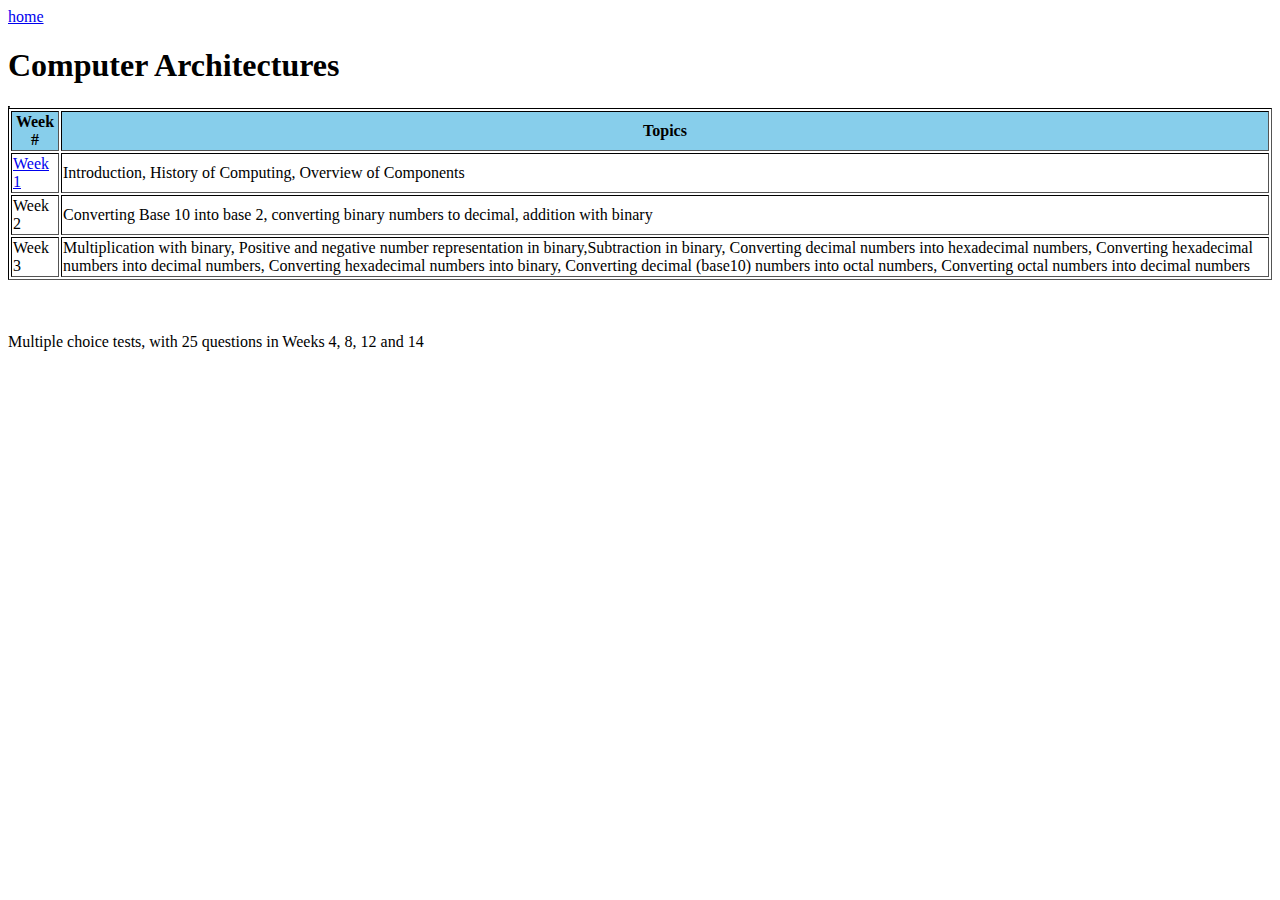
==== CA.html @ e4350cee "update" ====
<!DOCTYPE html>

<html lang="en" xmlns="http://www.w3.org/1999/xhtml">
<head>
    <meta charset="utf-8" />
    <link href="style.css" rel="stylesheet" type="text/css" />
    <title>other</title>
</head>
<body>
    <a href = "index.html">home</a>
    <h1>Computer Architectures</h1>
   

    <table>
        <table>
            <tr>
              <th>Week #</th>
              <th>Topics</th>
            </tr>
            <tr>
              <td><a href = "https://www.bbc.co.uk/" > Week 1</a></td>
              <td> Introduction, History of Computing, Overview of Components </td>
            </tr>
            <td>Week 2</td>
            <td>Converting Base 10 into base 2, converting binary numbers to decimal, addition with binary</td>
            <tr>
                <td>Week 3</td>
                <td>Multiplication with binary, Positive and negative number representation in binary,Subtraction in binary,
                  Converting decimal numbers into hexadecimal numbers,
                  Converting hexadecimal numbers into decimal numbers,
                  Converting hexadecimal numbers into binary,
                  Converting decimal (base10) numbers into octal numbers,
                  Converting octal numbers into decimal numbers</td>
            </tr>
    </table>
    <br>
    <br>
    <div class = "p1">
    <p>Multiple choice tests, with 25 questions in Weeks 4, 8, 12 and 14</p>
  </div>
    

</body>
</html>
---- style.css ----
ul {
  list-style-type: none;
  margin: 0;
  padding: 0;
  overflow: hidden;
  background-color:skyblue
}

li {
  float: left;
}

li a {
  display: block;
  color: white;
  text-align: center;
  padding: 14px 16px;
  text-decoration: none;
}




table, th, td {
    border: 1px solid black;
    border-style: inset;
  }

  @keyframes test {
    from {background-color:skyblue;}
    to {background-color: blueviolet;}
    
  }
  th {
    
    background-color:skyblue;
    animation-name: test;
    animation-duration: 6s;
  }
td:hover
{
background-color: lightgreen;
}


.p1 {
  /* the height */
  --h: 1.2em;

  line-height: var(--h);
  color: #0000;
  text-shadow: 
    0 var(--_i, var(--h)) #fff,
    0 0 rgb(0 0 0 / calc(var(--_i, 1) * 100%) );
  background: 
    linear-gradient(#1095c1 0 0) 
    bottom/100% calc(100% - var(--_i, 1) * 100%) no-repeat;
  overflow: hidden;
  transition: 0.3s;
}
.p1:hover {
  --_i: 0;
}
nav:hover li a  {
font-family: 'Franklin Gothic Medium', 'Arial Narrow', Arial, sans-serif;
}
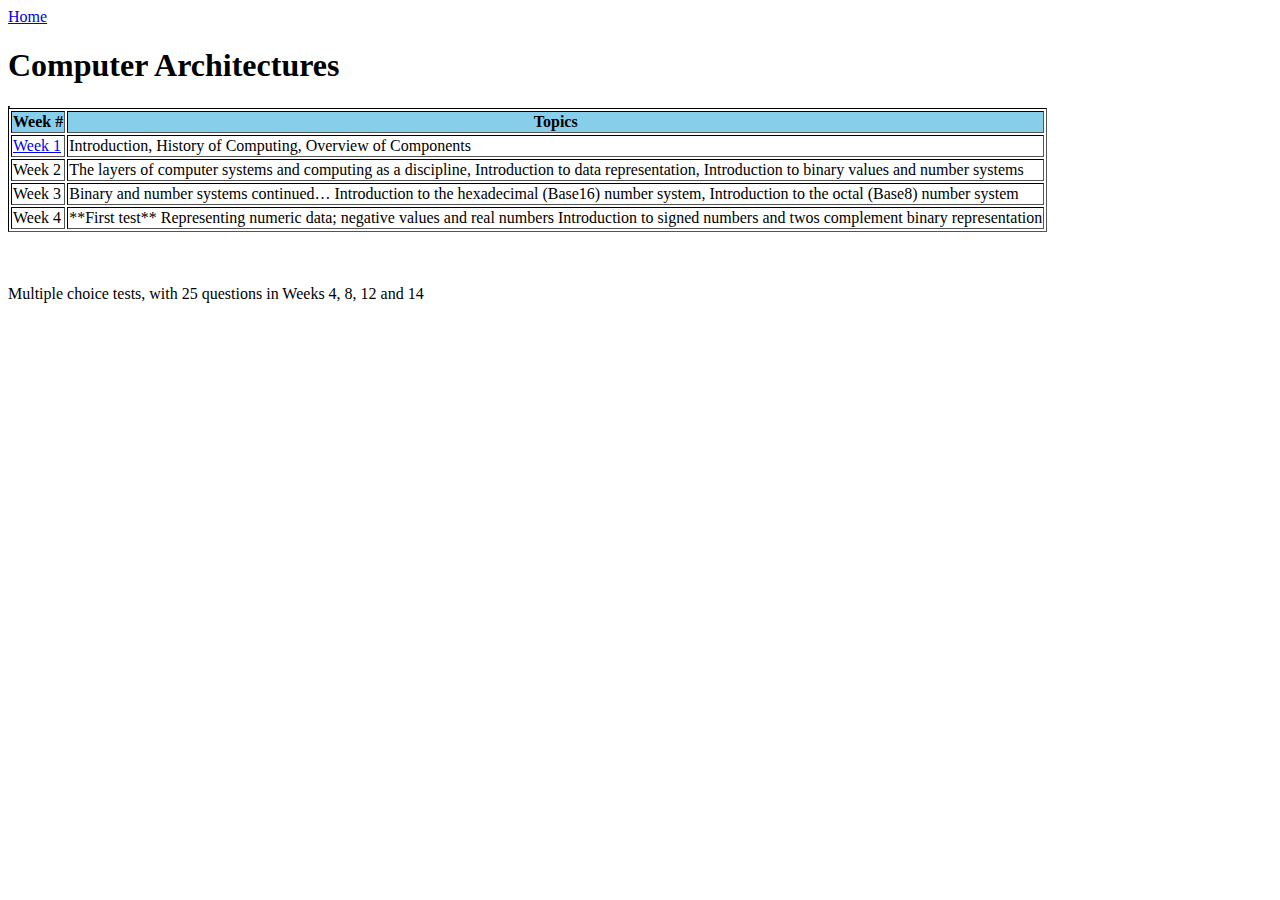
==== commit c5035f70: "small updates" ====
--- a/CA.html
+++ b/CA.html
@@ -4,10 +4,10 @@
 <head>
     <meta charset="utf-8" />
     <link href="style.css" rel="stylesheet" type="text/css" />
-    <title>other</title>
+    <title>Computer Architectures</title>
 </head>
 <body>
-    <a href = "index.html">home</a>
+    <a href = "index.html">Home</a>
     <h1>Computer Architectures</h1>
    
 
@@ -22,16 +22,21 @@
               <td> Introduction, History of Computing, Overview of Components </td>
             </tr>
             <td>Week 2</td>
-            <td>Converting Base 10 into base 2, converting binary numbers to decimal, addition with binary</td>
+            <td>The layers of computer systems and computing as a discipline,
+              Introduction to data representation,
+              Introduction to binary values and number systems
+              </td>
             <tr>
                 <td>Week 3</td>
-                <td>Multiplication with binary, Positive and negative number representation in binary,Subtraction in binary,
-                  Converting decimal numbers into hexadecimal numbers,
-                  Converting hexadecimal numbers into decimal numbers,
-                  Converting hexadecimal numbers into binary,
-                  Converting decimal (base10) numbers into octal numbers,
-                  Converting octal numbers into decimal numbers</td>
+                <td>Binary and number systems continued…
+                  Introduction to the hexadecimal (Base16) number system,
+                  Introduction to the octal (Base8) number system
+                  </td>
             </tr>
+            <td>Week 4</td>
+            <td>**First test** Representing numeric data; negative values and real numbers
+              Introduction to signed numbers and twos complement binary representation
+              </td>
     </table>
     <br>
     <br>
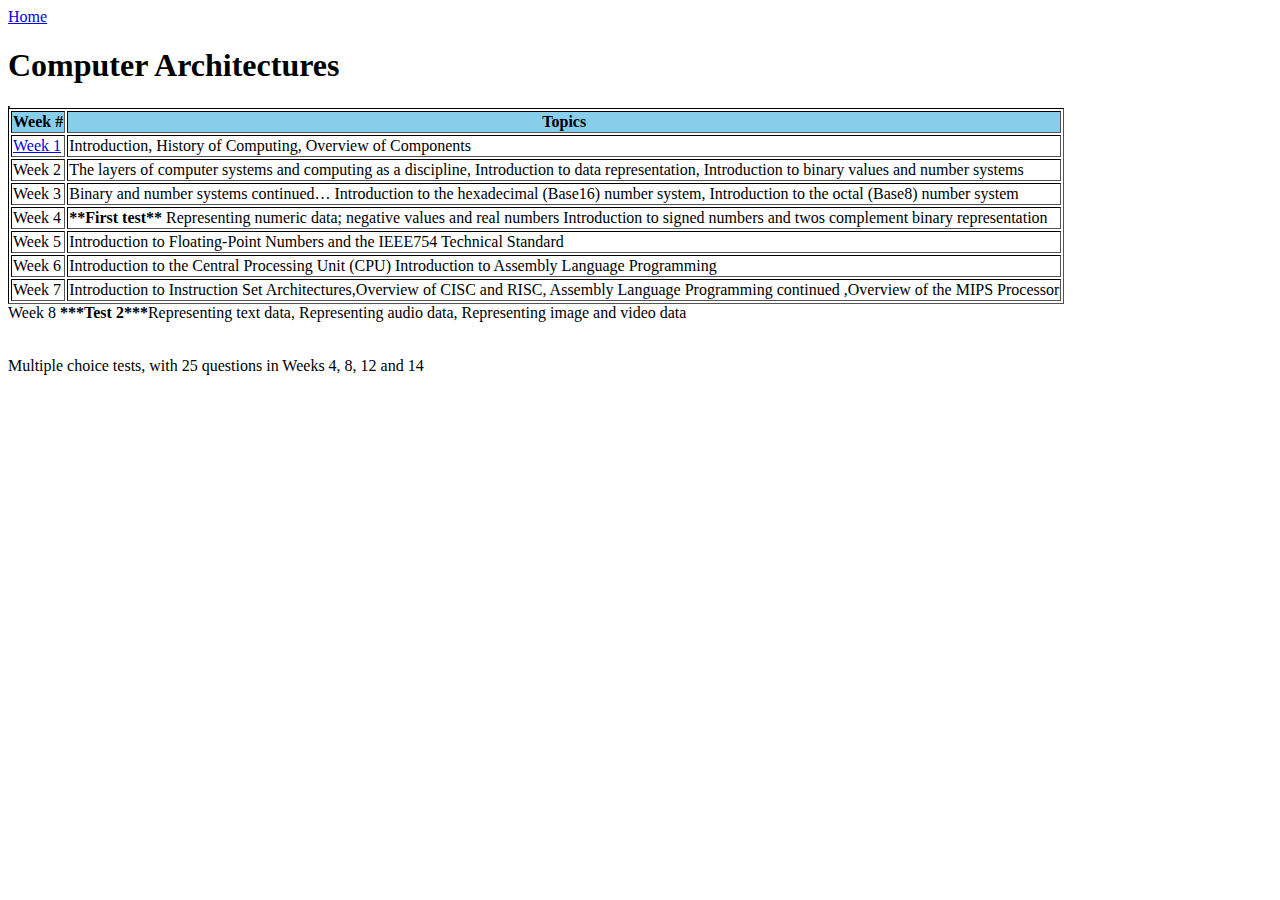
==== commit ba288a71: "modified:   CA.html" ====
--- a/CA.html
+++ b/CA.html
@@ -34,10 +34,32 @@
                   </td>
             </tr>
             <td>Week 4</td>
-            <td>**First test** Representing numeric data; negative values and real numbers
+            <td><b>**First test**</b> Representing numeric data; negative values and real numbers
               Introduction to signed numbers and twos complement binary representation
               </td>
-    </table>
+            <tr>
+                <td>Week 5</td>
+                <td>Introduction to Floating-Point Numbers and the IEEE754 Technical Standard
+                  </td>
+                </tr>
+            <tr>
+                    <td>Week 6</td>
+                    <td>Introduction to the Central Processing Unit (CPU) Introduction to Assembly Language Programming
+                    </tr>
+<tr>
+                      </td>
+                      <td>Week 7</td>
+                      <td>Introduction to Instruction Set Architectures,Overview of CISC and RISC, Assembly Language Programming continued
+                        ,Overview of the MIPS Processor
+                        </td>
+                        </tr>
+                        </table>
+                        <tr>
+                          <td>Week 8
+                          </td>
+                          <td><b>***Test 2***</b>Representing text data, Representing audio data, Representing image and video data
+                            </td>
+                        </tr>
     <br>
     <br>
     <div class = "p1">
--- a/style.css
+++ b/style.css
@@ -64,3 +64,17 @@
 nav:hover li a  {
 font-family: 'Franklin Gothic Medium', 'Arial Narrow', Arial, sans-serif;
 }
+
+.ul1
+{
+list-style: none;
+}
+button
+{
+  background-color: skyblue;
+}
+button:hover
+{
+  background-color:lightgreen;
+  border-color: red;
+}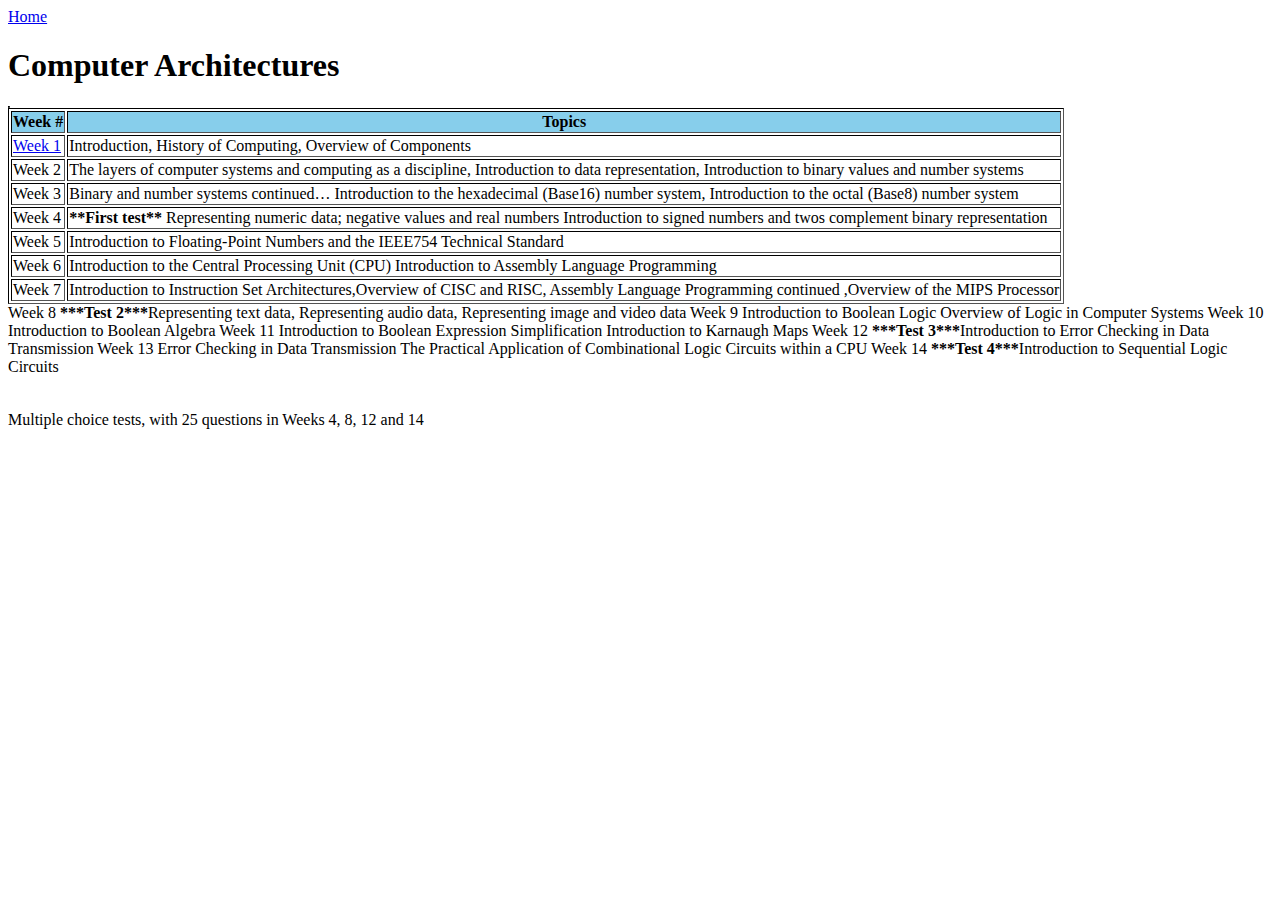
==== commit 03bcfdf8: "modified:   CA.html" ====
--- a/CA.html
+++ b/CA.html
@@ -18,7 +18,7 @@
               <th>Topics</th>
             </tr>
             <tr>
-              <td><a href = "https://www.bbc.co.uk/" > Week 1</a></td>
+              <td><a href = "https://1drv.ms/p/s!ArbZ1WQTGihC22HvhwS5023WsGXk?e=dugJhB" > Week 1</a></td>
               <td> Introduction, History of Computing, Overview of Components </td>
             </tr>
             <td>Week 2</td>
@@ -55,11 +55,49 @@
                         </tr>
                         </table>
                         <tr>
-                          <td>Week 8
-                          </td>
+                          <td>Week 8 </td>
                           <td><b>***Test 2***</b>Representing text data, Representing audio data, Representing image and video data
                             </td>
                         </tr>
+                        <tr>
+                          <td>Week 9</td>
+                            <td> Introduction to Boolean Logic
+                              Overview of Logic in Computer Systems
+                              </td>
+                          </td>
+                        </tr>
+                        <tr>
+                          <td>Week 10</td>
+                            <td>Introduction to Boolean Algebra
+                              </td>
+                          </td>
+                        </tr>
+                        <tr>
+                          <td>Week 11</td>  
+                            <td>Introduction to Boolean Expression Simplification
+                              Introduction to Karnaugh Maps
+                              
+                              </td>
+                          </td>
+                        </tr>
+                        <tr>
+                          <td>Week 12</td>
+                            <td><b>***Test 3***</b>Introduction to Error Checking in Data Transmission
+                              </td>
+                          </td>
+                        </tr>
+                        <tr>
+                          <td>Week 13
+                            <td>Error Checking in Data Transmission
+                              The Practical Application of Combinational Logic Circuits within a CPU
+                              
+                              </td>
+                          </td>
+                          </tr>
+                          <tr>
+                            <td>Week 14</td>
+                            <td><b>***Test 4***</b>Introduction to Sequential Logic Circuits
+                              </td>
     <br>
     <br>
     <div class = "p1">
--- a/style.css
+++ b/style.css
@@ -77,4 +77,4 @@
 {
   background-color:lightgreen;
   border-color: red;
-}+}
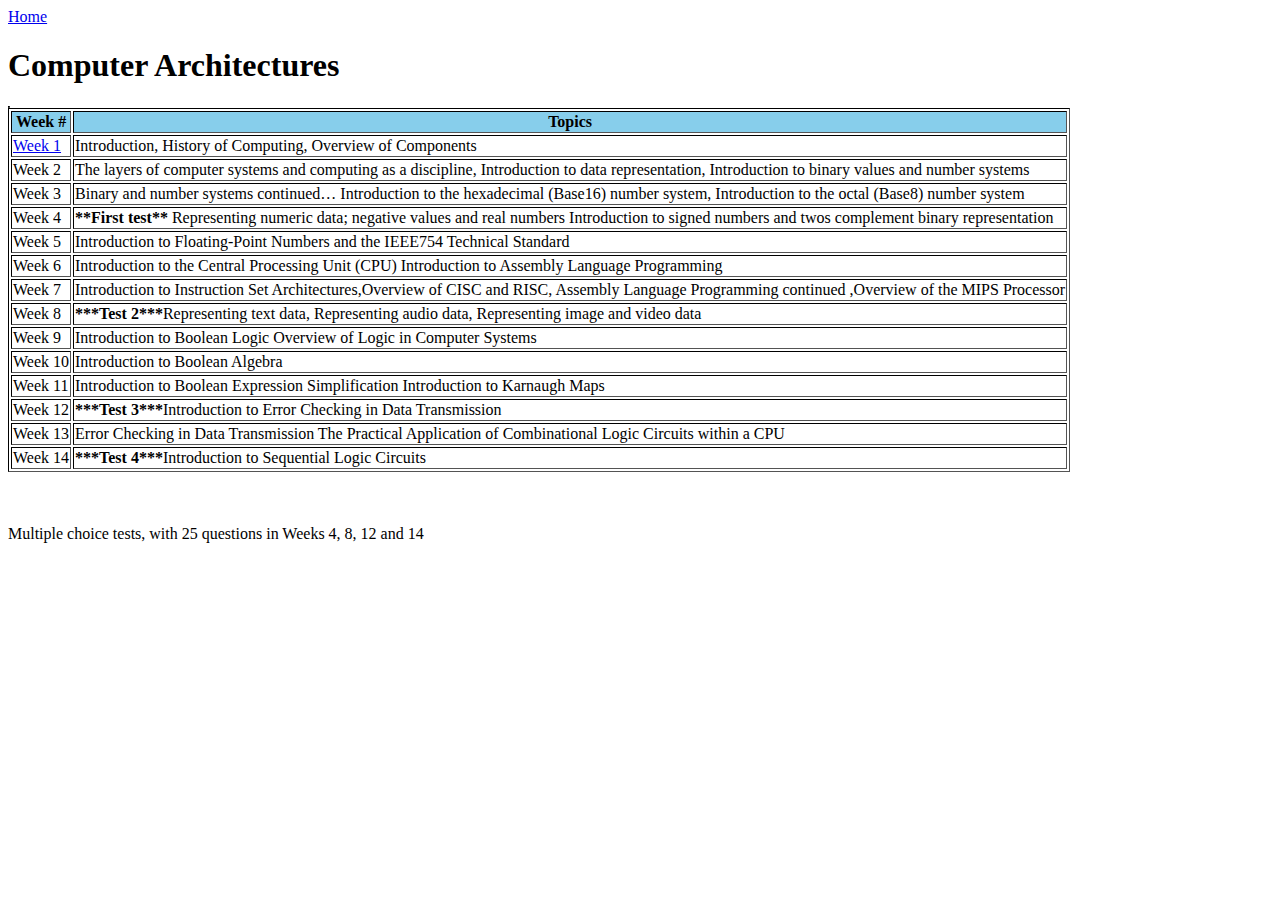
==== commit 01268840: "modified:   CA.html" ====
--- a/CA.html
+++ b/CA.html
@@ -53,7 +53,7 @@
                         ,Overview of the MIPS Processor
                         </td>
                         </tr>
-                        </table>
+                        
                         <tr>
                           <td>Week 8 </td>
                           <td><b>***Test 2***</b>Representing text data, Representing audio data, Representing image and video data
@@ -98,6 +98,7 @@
                             <td>Week 14</td>
                             <td><b>***Test 4***</b>Introduction to Sequential Logic Circuits
                               </td>
+                            </table>
     <br>
     <br>
     <div class = "p1">
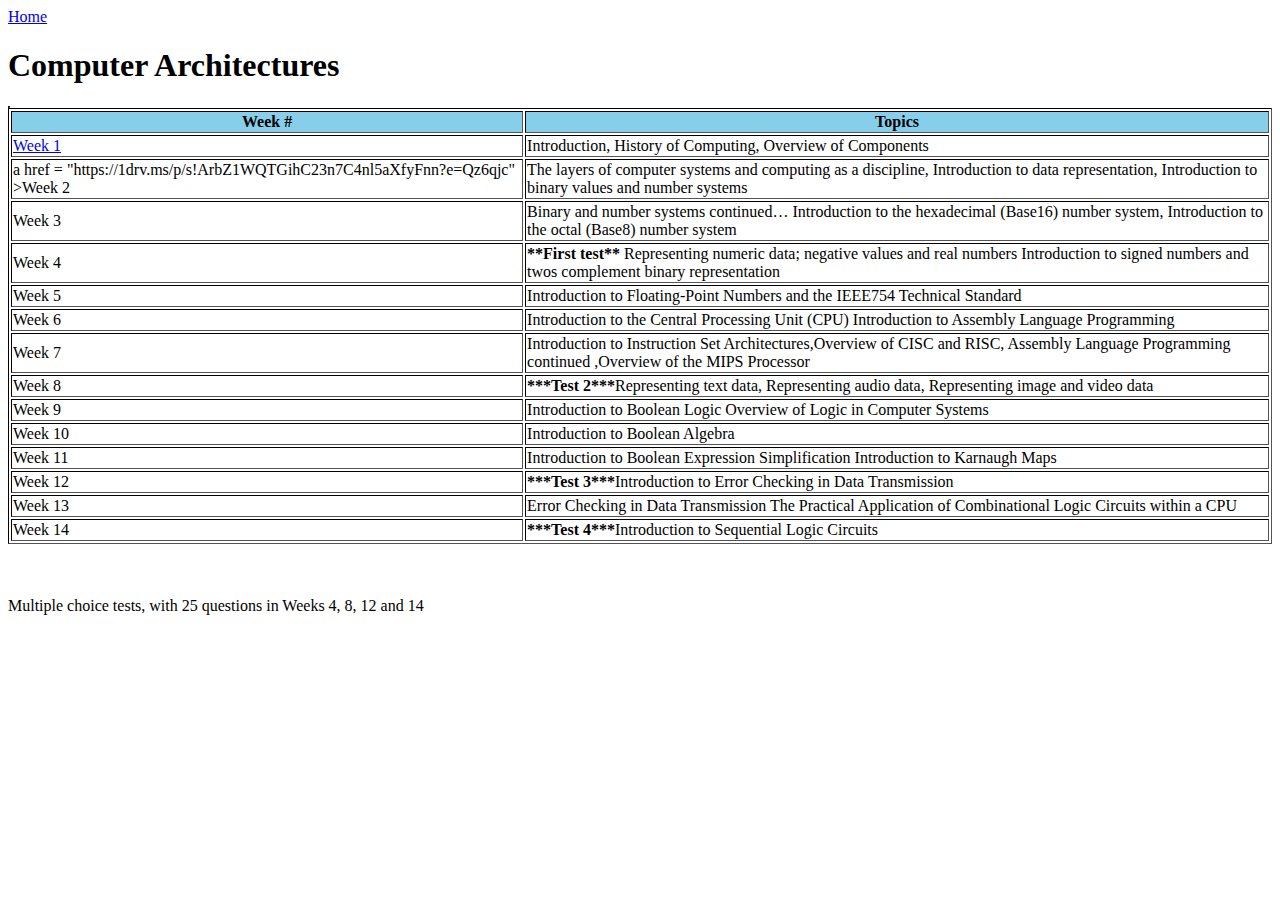
==== commit c9e8690b: "modified:   CA.html" ====
--- a/CA.html
+++ b/CA.html
@@ -21,7 +21,7 @@
               <td><a href = "https://1drv.ms/p/s!ArbZ1WQTGihC22HvhwS5023WsGXk?e=dugJhB" > Week 1</a></td>
               <td> Introduction, History of Computing, Overview of Components </td>
             </tr>
-            <td>Week 2</td>
+            <td>a href = "https://1drv.ms/p/s!ArbZ1WQTGihC23n7C4nl5aXfyFnn?e=Qz6qjc" >Week 2</td>
             <td>The layers of computer systems and computing as a discipline,
               Introduction to data representation,
               Introduction to binary values and number systems
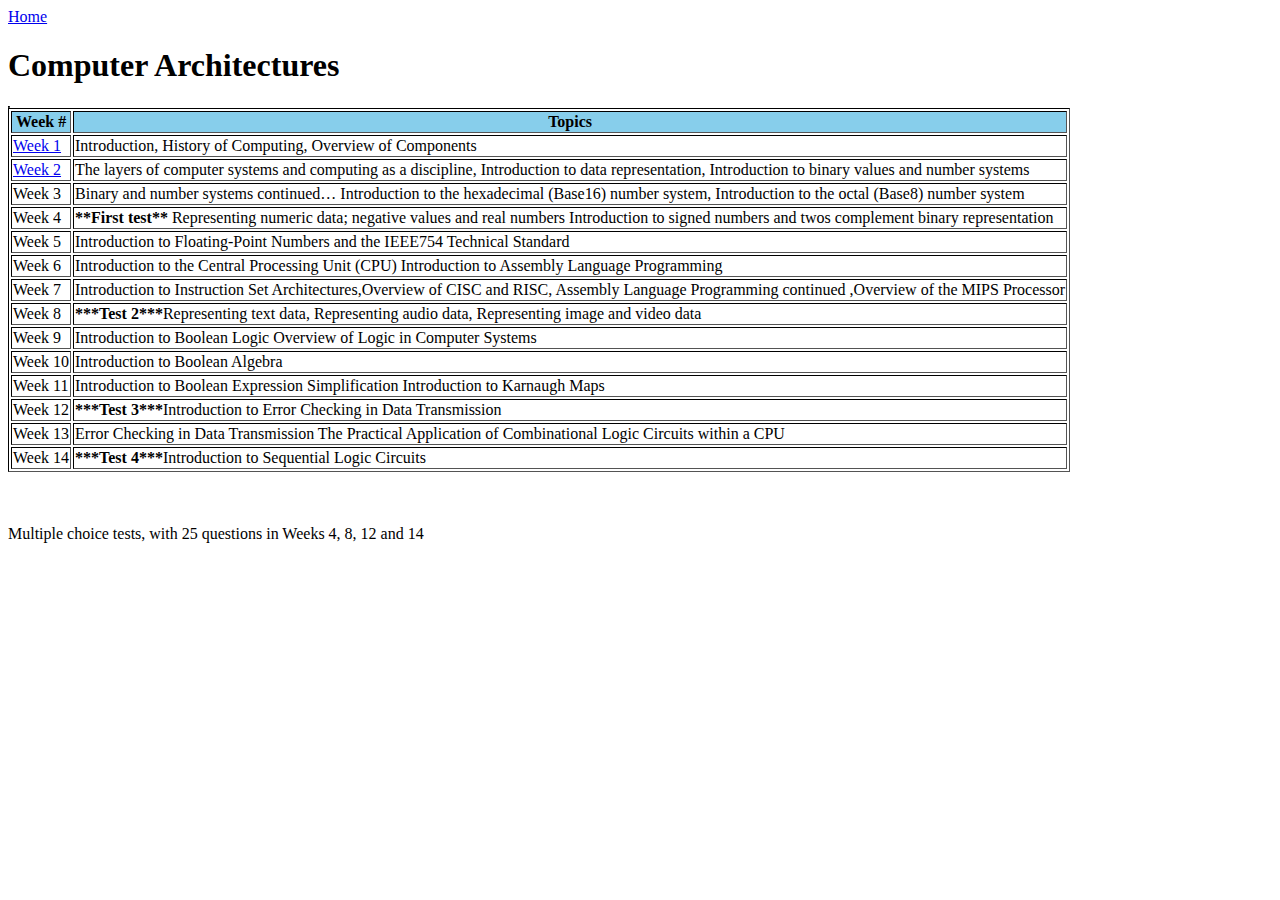
==== commit 6d862a53: "modified:   CA.html" ====
--- a/CA.html
+++ b/CA.html
@@ -21,7 +21,7 @@
               <td><a href = "https://1drv.ms/p/s!ArbZ1WQTGihC22HvhwS5023WsGXk?e=dugJhB" > Week 1</a></td>
               <td> Introduction, History of Computing, Overview of Components </td>
             </tr>
-            <td>a href = "https://1drv.ms/p/s!ArbZ1WQTGihC23n7C4nl5aXfyFnn?e=Qz6qjc" >Week 2</td>
+            <td><a href = "https://1drv.ms/p/s!ArbZ1WQTGihC23n7C4nl5aXfyFnn?e=Qz6qjc" >Week 2</td>
             <td>The layers of computer systems and computing as a discipline,
               Introduction to data representation,
               Introduction to binary values and number systems
